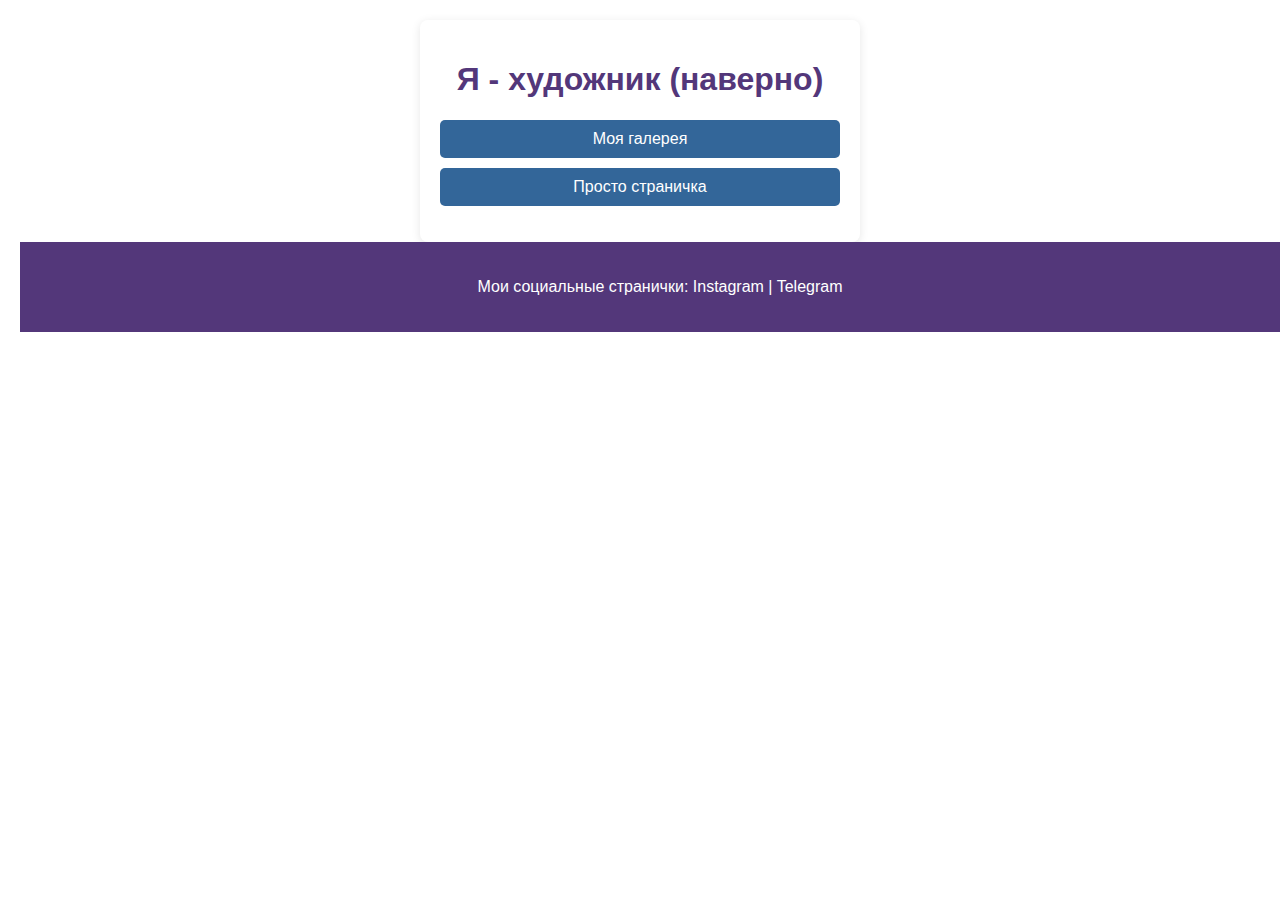
==== index.html @ fceede94 "Update index.html" ====
<!DOCTYPE html>
<html lang="en">
<head>
    <meta charset="UTF-8">
    <meta name="viewport" content="width=device-width, initial-scale=1.0">
    <title>Links Page</title>
    <style>
        body {
            font-family: Arial, sans-serif;
            background-color: 8b00ff;
            color: #333;
            margin: 0;
            padding: 20px;
        }

        .container {
            max-width: 400px;
            margin: auto;
            padding: 20px;
            background-color: 8b00ff;
            border-radius: 8px;
            box-shadow: 0 2px 10px rgba(0, 0, 0, 0.1);
        }

        ul {
            list-style-type: none;
            padding: 0;
        }

        li {
            margin: 10px 0;
        }
        a:hover {
            background-color: #53377A;
        }
        footer {
            text-align: center;
            padding: 20px;
            background-color: #53377A;
            color: white;
            position: relative;
            bottom: 0;
            width: 100%;
        }
    </style>
</head>
<body>

    <div class="container">
        <h1 style="color:#53377A; text-align:center">Я - художник (наверно)</h1>
        <ul>
            <li><a style="text-decoration: none;
            color: #ffffff;
            background-color: #336699;
            padding: 10px 15px;
            border-radius: 5px;
            display: block;
            text-align: center;
            transition: background-color 0.3s ease;"
                    href="page1.html">Моя галерея</a></li>
            <li><a style="text-decoration: none;
            color: #ffffff;
            background-color: #336699;
            padding: 10px 15px;
            border-radius: 5px;
            display: block;
            text-align: center;
            transition: background-color 0.3s ease;"
                    href="page2.html">Просто страничка</a></li>
           
        </ul>
    </div>

</body>
    <footer>
    <style>
        a {
            text-decoration: none;
        }
        a:hover {
            text-decoration: underline;
        }
    </style>
    <p>Мои социальные странички: <a style="color:white;" href="https://www.instagram.com/genpodme/" target="_blank">Instagram</a> | 
       <a style="color:white;" href="https://t.me/genpodme">Telegram</a>
    </p>
</footer>
</html>
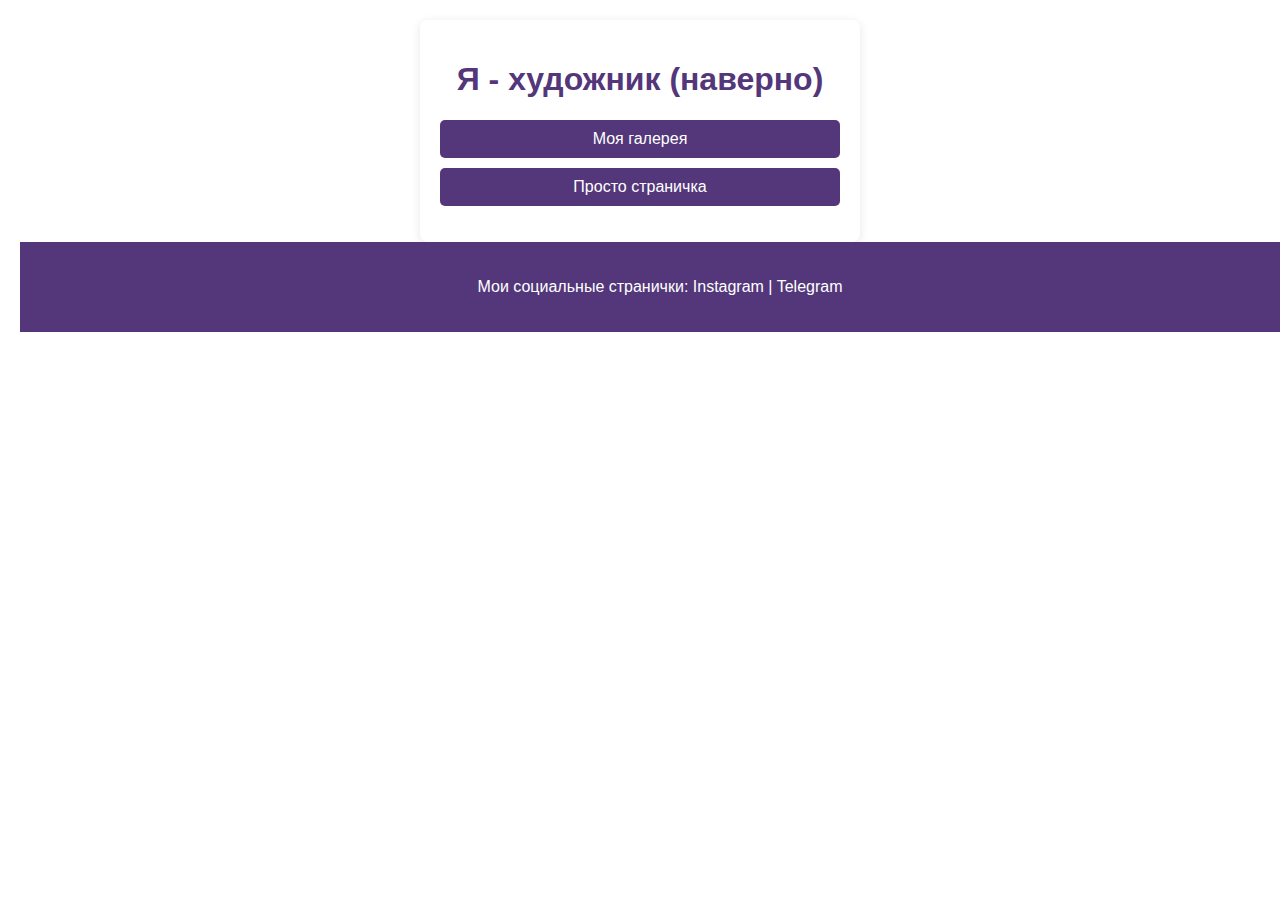
==== commit aee88217: "Update index.html" ====
--- a/index.html
+++ b/index.html
@@ -3,7 +3,7 @@
 <head>
     <meta charset="UTF-8">
     <meta name="viewport" content="width=device-width, initial-scale=1.0">
-    <title>Links Page</title>
+    <title>Мой сайт</title>
     <style>
         body {
             font-family: Arial, sans-serif;
@@ -51,7 +51,7 @@
         <ul>
             <li><a style="text-decoration: none;
             color: #ffffff;
-            background-color: #336699;
+            background-color: #53377A;
             padding: 10px 15px;
             border-radius: 5px;
             display: block;
@@ -60,7 +60,7 @@
                     href="page1.html">Моя галерея</a></li>
             <li><a style="text-decoration: none;
             color: #ffffff;
-            background-color: #336699;
+            background-color: #53377A;
             padding: 10px 15px;
             border-radius: 5px;
             display: block;
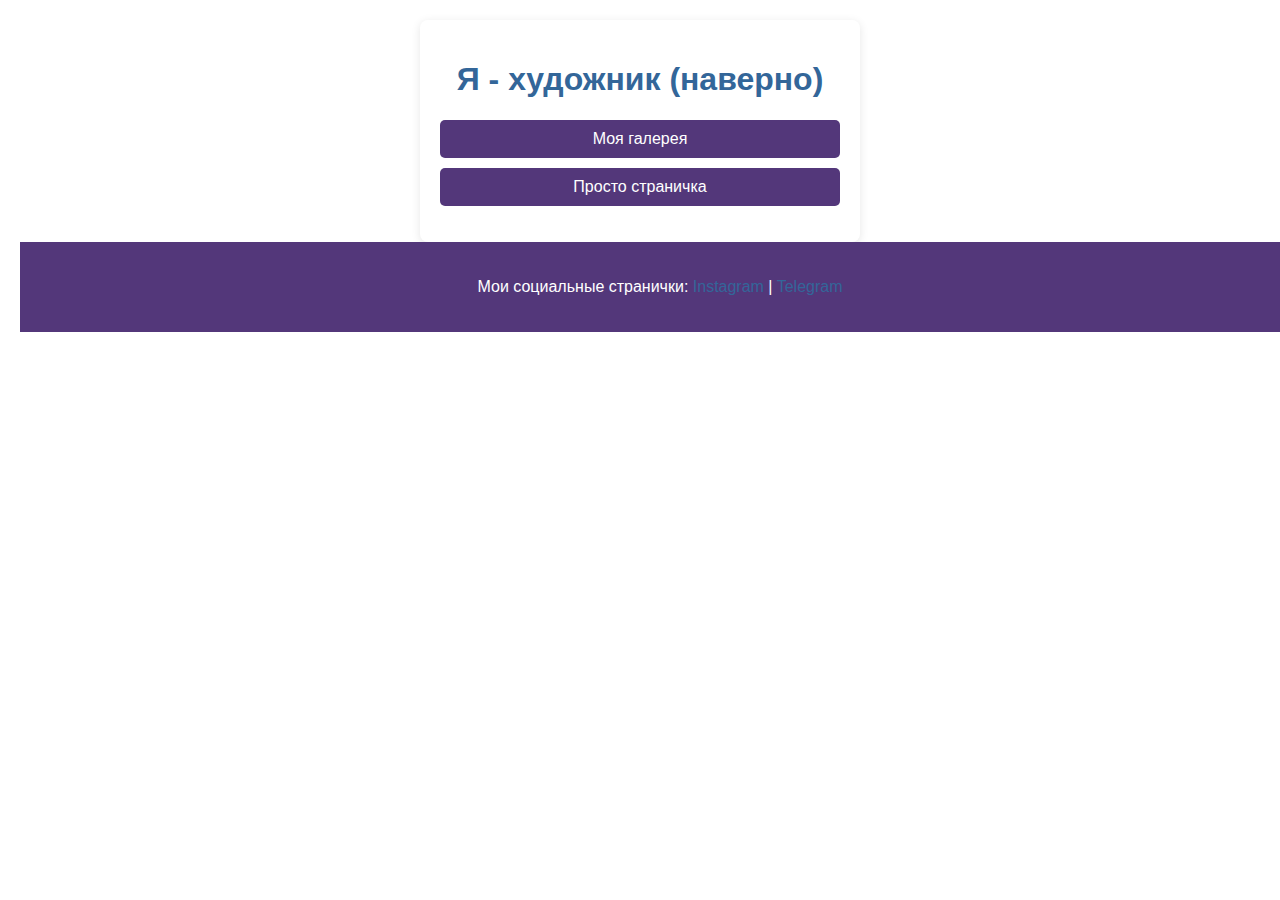
==== commit ba0776b0: "Update index.html" ====
--- a/index.html
+++ b/index.html
@@ -47,7 +47,7 @@
 <body>
 
     <div class="container">
-        <h1 style="color:#53377A; text-align:center">Я - художник (наверно)</h1>
+        <h1 style="color:#336699; text-align:center">Я - художник (наверно)</h1>
         <ul>
             <li><a style="text-decoration: none;
             color: #ffffff;
@@ -81,8 +81,8 @@
             text-decoration: underline;
         }
     </style>
-    <p>Мои социальные странички: <a style="color:white;" href="https://www.instagram.com/genpodme/" target="_blank">Instagram</a> | 
-       <a style="color:white;" href="https://t.me/genpodme">Telegram</a>
+    <p>Мои социальные странички: <a style="color:#336699;" href="https://www.instagram.com/genpodme/" target="_blank">Instagram</a> | 
+       <a style="color:#336699;" href="https://t.me/genpodme">Telegram</a>
     </p>
 </footer>
 </html>
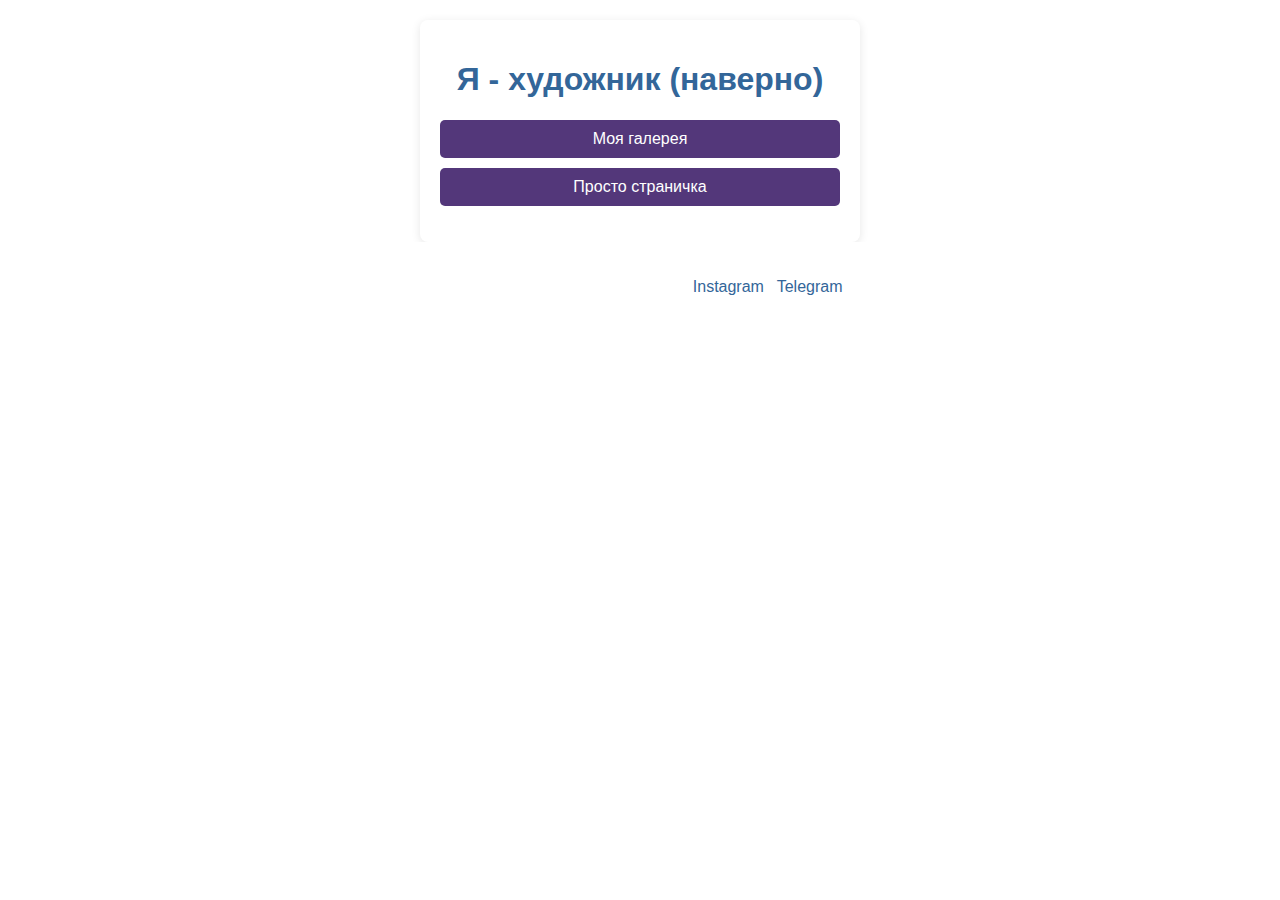
==== commit 3475790d: "Update index.html" ====
--- a/index.html
+++ b/index.html
@@ -36,7 +36,7 @@
         footer {
             text-align: center;
             padding: 20px;
-            background-color: #53377A;
+            background-color: #ffffff;
             color: white;
             position: relative;
             bottom: 0;
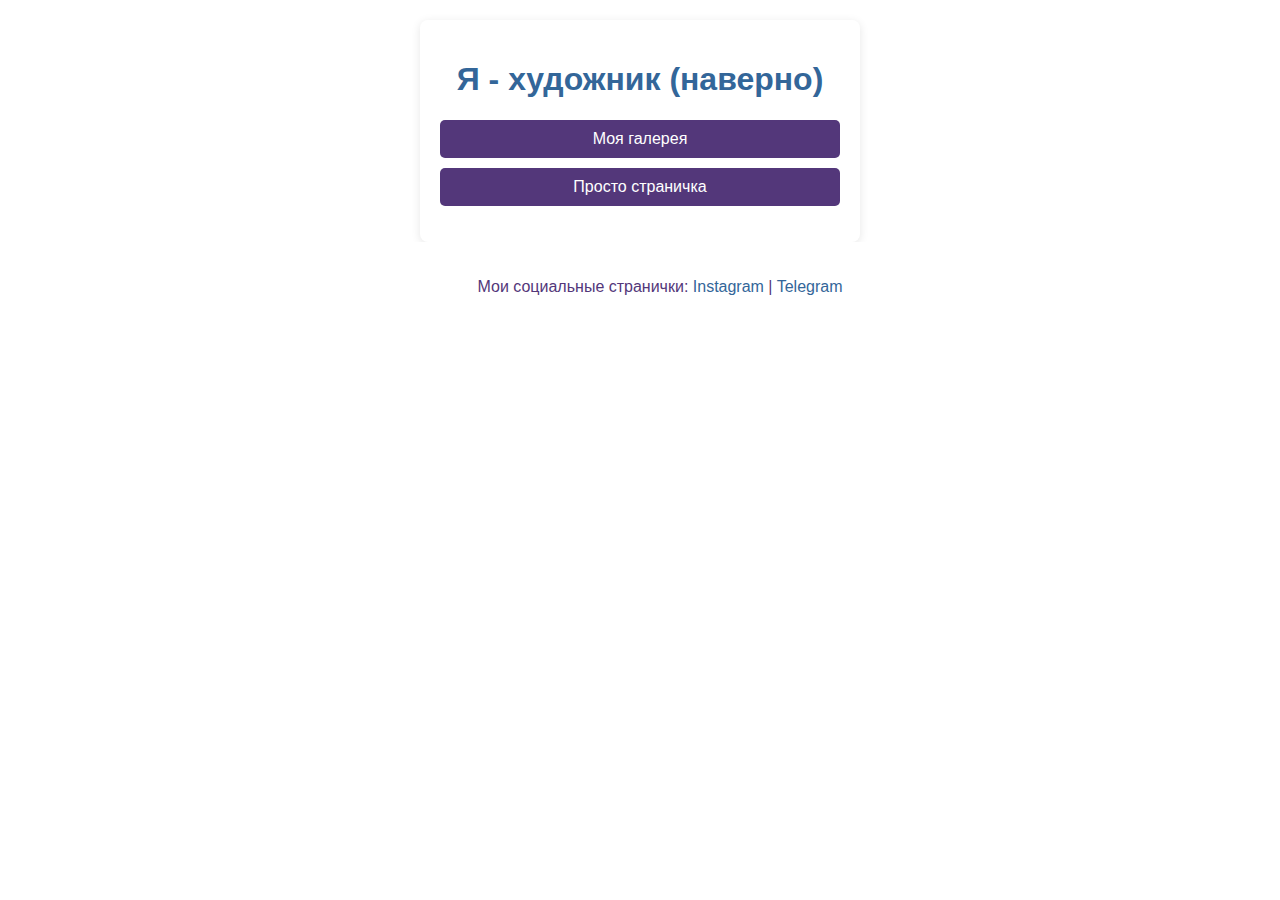
==== commit 887a3062: "Update index.html" ====
--- a/index.html
+++ b/index.html
@@ -81,7 +81,7 @@
             text-decoration: underline;
         }
     </style>
-    <p>Мои социальные странички: <a style="color:#336699;" href="https://www.instagram.com/genpodme/" target="_blank">Instagram</a> | 
+    <p style="color:#53377A;">Мои социальные странички: <a style="color:#336699;" href="https://www.instagram.com/genpodme/" target="_blank">Instagram</a> | 
        <a style="color:#336699;" href="https://t.me/genpodme">Telegram</a>
     </p>
 </footer>
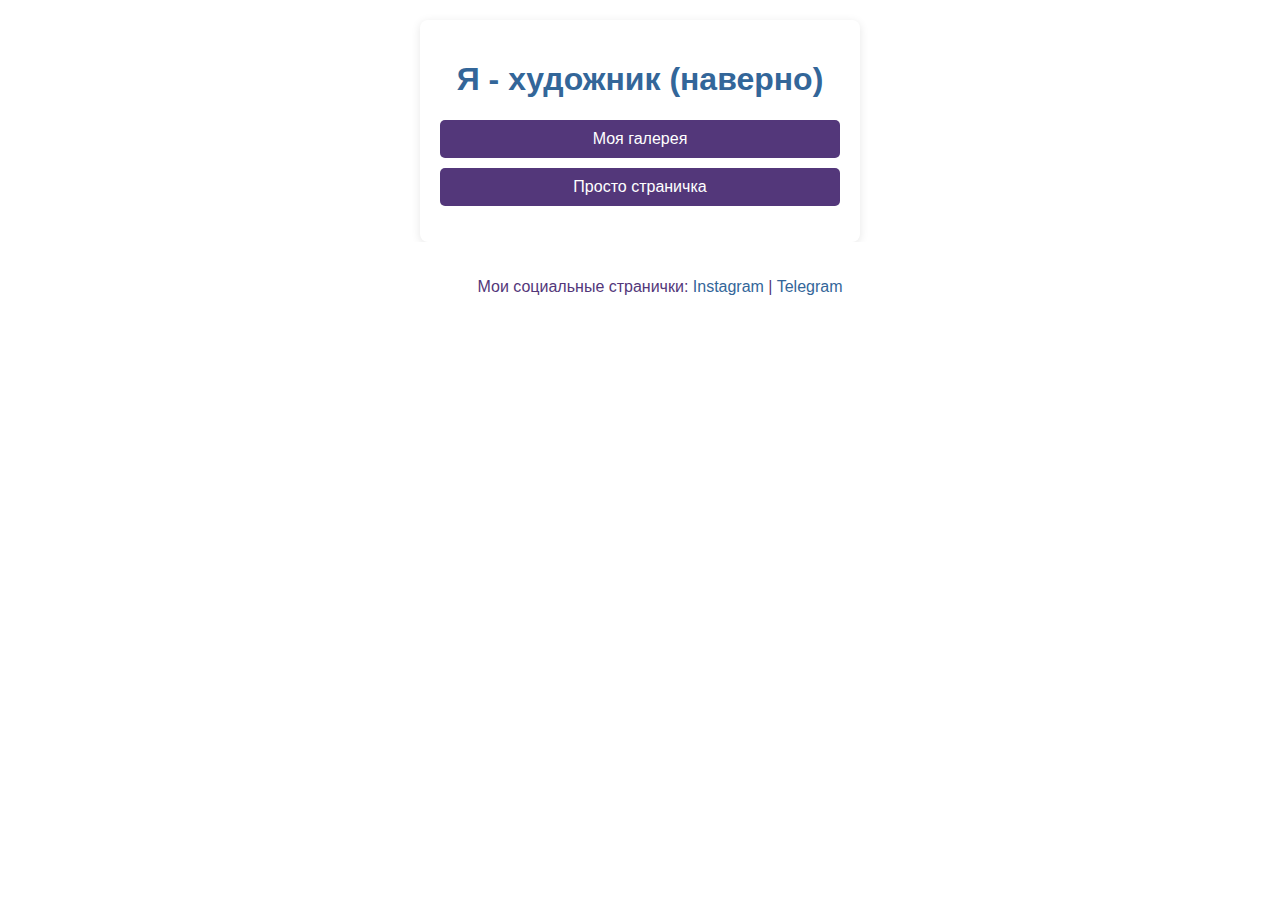
==== commit 5270e20a: "Update index.html" ====
--- a/index.html
+++ b/index.html
@@ -17,7 +17,7 @@
             max-width: 400px;
             margin: auto;
             padding: 20px;
-            background-color: 8b00ff;
+            background-color: #ffffff;
             border-radius: 8px;
             box-shadow: 0 2px 10px rgba(0, 0, 0, 0.1);
         }
